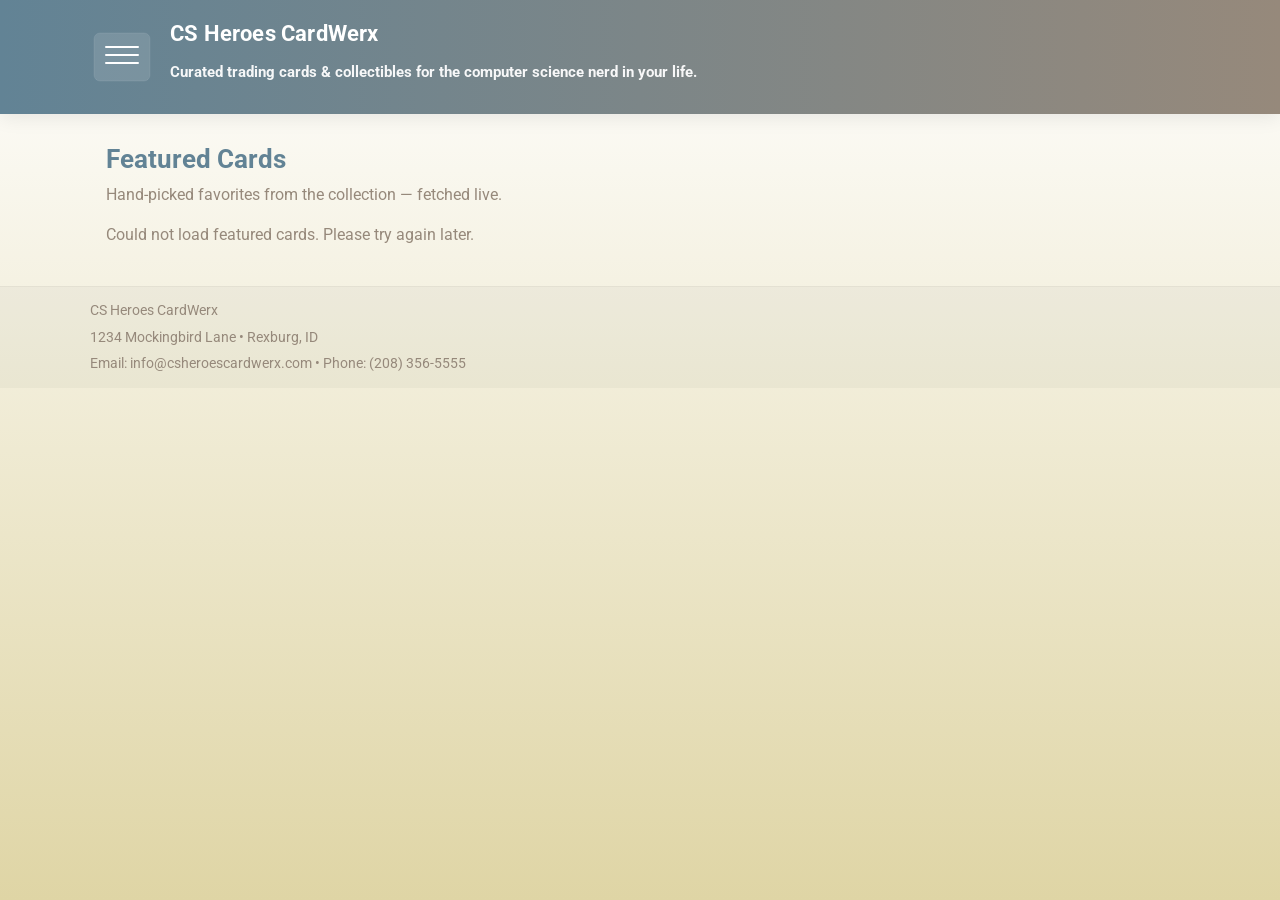
==== web/src/main/resources/static/index.html @ 207fae85 "Tutorial 8-3 Completed" ====
<!doctype html>
<html lang="en">
<head>
    <meta charset="utf-8" />
    <meta name="viewport" content="width=device-width,initial-scale=1" />
    <title>CS Heroes CardWerx — Featured Cards</title>
    <!-- Roboto from Google Fonts -->
    <link rel="preconnect" href="https://fonts.gstatic.com" crossorigin>
    <link href="https://fonts.googleapis.com/css2?family=Roboto:wght@300;400;500;700&display=swap" rel="stylesheet">

    <link rel="stylesheet" href="index.css" />
</head>
<body>
<header class="site-header">
    <div class="brand">
        <!-- simple SVG logo + store name -->
        <svg class="logo" viewBox="0 0 64 64" aria-hidden="true" focusable="false">
            <rect x="4" y="8" width="56" height="48" rx="6" ry="6" />
            <path d="M16 22h32M16 30h32M16 38h32" stroke="#fff" stroke-width="2" stroke-linecap="round"/>
        </svg>
        <div class="title-block">
            <h1 class="store-name">CS Heroes CardWerx</h1>
            <h2 class="tagline">Curated trading cards & collectibles for the computer science nerd in your life.</h2>
        </div>
    </div>
</header>

<main class="main">
    <section class="hero">
        <h2>Featured Cards</h2>
        <p class="lead">Hand-picked favorites from the collection — fetched live.</p>
    </section>

    <section id="featured" class="cards-section" aria-live="polite">
        <div id="status" class="status">Loading featured cards…</div>
        <div id="cards" class="cards-grid" hidden></div>
    </section>
</main>

<footer class="site-footer">
    <div class="footer-inner">
        <div>CS Heroes CardWerx</div>
        <div>1234 Mockingbird Lane • Rexburg, ID</div>
        <div>Email: info@csheroescardwerx.com • Phone: (208) 356-5555</div>
    </div>
</footer>

<script src="index.js" defer></script>
</body>
</html>
---- web/src/main/resources/static/index.css ----
/* index.css - Simple, clean styling using the requested color palette
   Palette:
     #628395  (cool slate)  - primary
     #96897b  (muted taupe)  - secondary
     #dfd5a5  (soft cream)   - light background
     #dbad6a  (warm gold)    - accent
     #cf995f  (darker gold)  - accent2
*/

:root{
    --primary: #628395;
    --secondary: #96897b;
    --bg: #dfd5a5;
    --accent: #dbad6a;
    --accent-2: #cf995f;

    --radius: 10px;
    --max-width: 1100px;
    --gap: 18px;
    --card-shadow: 0 6px 18px rgba(48,48,48,0.08);
    --font-sans: "Roboto", system-ui, -apple-system, "Segoe UI", Roboto, "Helvetica Neue", Arial;
}

*{box-sizing:border-box}
html,body{height:100%}
body{
    margin:0;
    font-family:var(--font-sans);
    background: linear-gradient(180deg, #ffffff 0%, var(--bg) 100%);
    color:#222;
    -webkit-font-smoothing:antialiased;
    -moz-osx-font-smoothing:grayscale;
    line-height:1.4;
}

/* Header */
.site-header{
    background: linear-gradient(90deg,var(--primary), var(--secondary));
    color: #fff;
    padding: 18px 16px;
    box-shadow: 0 4px 18px rgba(0,0,0,0.08);
}
.brand{
    max-width:var(--max-width);
    margin:0 auto;
    display:flex;
    gap:12px;
    align-items:center;
}
.logo{
    width:64px;
    height:64px;
    flex:0 0 64px;
    border-radius:12px;
    fill: rgba(255,255,255,0.12);
    stroke: rgba(255,255,255,0.08);
}
.store-name{
    margin:0;
    font-size:1.4rem;
    font-weight:700;
    letter-spacing:0.2px;
}
.tagline{
    font-size:0.85rem;
    opacity:0.94;
}

/* Main */
.main{max-width:var(--max-width); margin:28px auto; padding:0 16px;}
.hero h2{margin:0 0 6px; color:var(--primary); font-size:1.6rem; display: block;}
.hero .lead{margin:0 0 18px; color:var(--secondary)}

/* Status / loading */
.status{
    color:var(--secondary);
    margin-bottom:12px;
}

/* Cards grid */
.cards-grid{
    display:grid;
    grid-template-columns: repeat(auto-fill, minmax(220px, 1fr));
    gap:var(--gap);
    align-items:start;
}

/* Card */
.card{
    background: #fff;
    border-radius: var(--radius);
    overflow:hidden;
    box-shadow: var(--card-shadow);
    display:flex;
    flex-direction:column;
    min-height:260px;
    transition: transform .15s ease, box-shadow .15s ease;
}
.card:focus-within,
.card:hover{
    transform: translateY(-6px);
    box-shadow: 0 14px 30px rgba(30,30,30,0.12);
    outline: none;
}

.card-media{
    width:100%;
    height:150px;
    display:block;
    background: linear-gradient(135deg, var(--accent), var(--accent-2));
    display:flex;
    align-items:center;
    justify-content:center;
    color:white;
    font-weight:700;
    font-size:1.1rem;
    text-transform:uppercase;
    letter-spacing:0.6px;
}
.card-media img{
    width:100%;
    height:100%;
    object-fit:cover;
    display:block;
}

/* card content */
.card-content{
    padding:12px 14px;
    display:flex;
    flex-direction:column;
    gap:8px;
    flex:1 1 auto;
}
.card-title{
    font-size:1.05rem;
    margin:0;
    color:#222;
    font-weight:600;
}
.card-desc{
    font-size:0.9rem;
    color:#444;
    margin:0;
    flex:1 1 auto;
    overflow:hidden;
    text-overflow:ellipsis;
}
.card-meta{
    display:flex;
    justify-content:space-between;
    align-items:center;
    gap:8px;
    margin-top:8px;
}
.price{
    font-weight:700;
    color:var(--primary);
}
.cta{
    background:var(--accent);
    color:#fff;
    border:none;
    padding:6px 10px;
    border-radius:8px;
    font-weight:600;
    cursor:pointer;
    box-shadow: 0 6px 12px rgba(0,0,0,0.08);
}
.cta:active{transform:translateY(1px)}

/* Footer */
.site-footer{
    margin-top:28px;
    padding:14px 16px;
    background: rgba(0,0,0,0.03);
    color: #222;
    border-top:1px solid rgba(0,0,0,0.04);
}
.footer-inner{
    max-width:var(--max-width);
    margin:0 auto;
    display:flex;
    flex-direction:column;
    gap:6px;
    font-size:0.9rem;
    color:var(--secondary);
}

/* Utilities & responsive tweaks */
@media (min-width:900px){
    .brand{gap:16px}
    .title-block{flex-direction:row; align-items:center; gap:12px}
    .tagline{font-size:0.95rem}
}
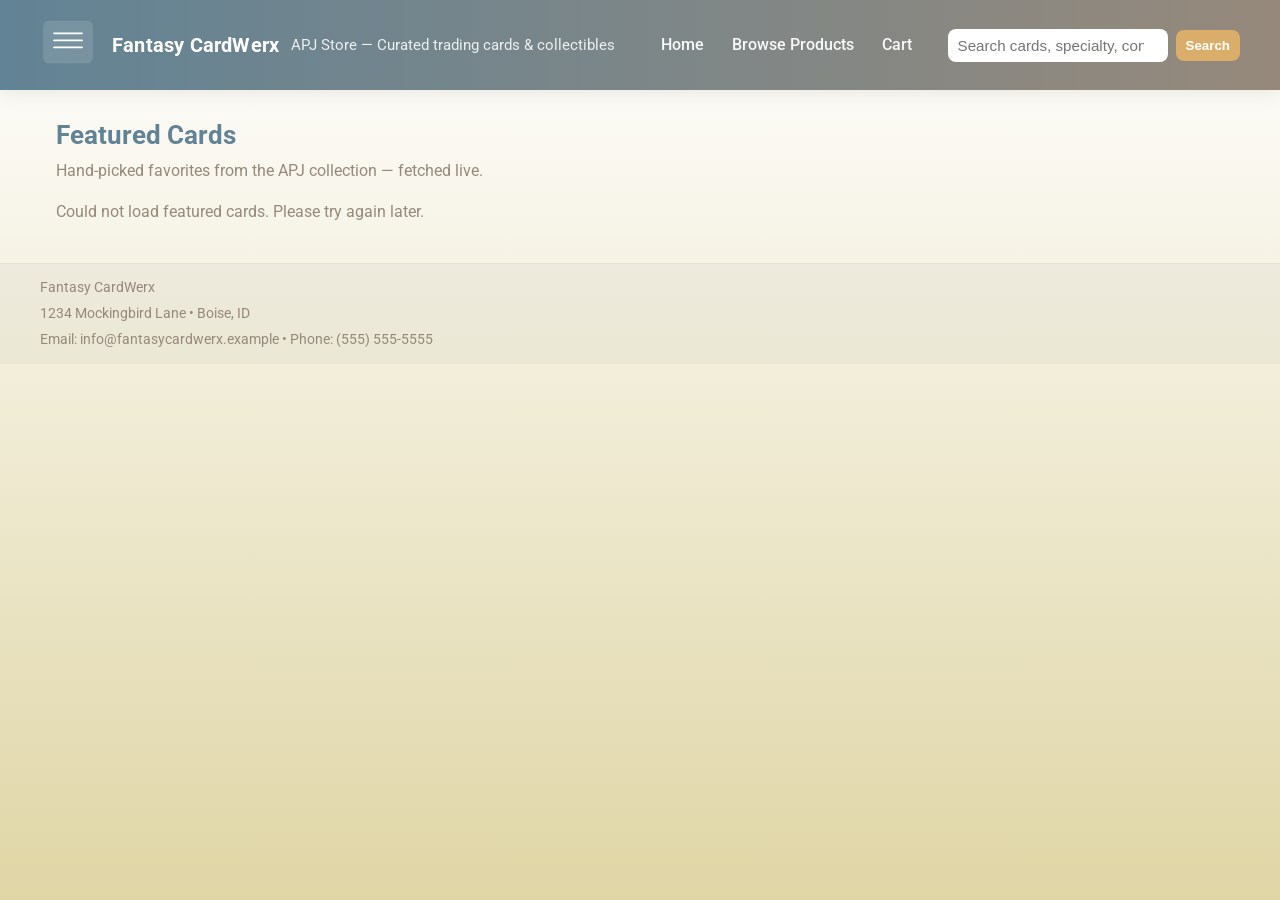
==== commit bdb0c361: "Tutorial 11-3 JMS Order Confirmation" ====
--- a/web/src/main/resources/static/index.html
+++ b/web/src/main/resources/static/index.html
@@ -3,7 +3,11 @@
 <head>
     <meta charset="utf-8" />
     <meta name="viewport" content="width=device-width,initial-scale=1" />
-    <title>CS Heroes CardWerx — Featured Cards</title>
+    <meta http-equiv="Cache-Control" content="no-cache, no-store, must-revalidate" />
+    <meta http-equiv="Pragma" content="no-cache" />
+    <meta http-equiv="Expires" content="0" />
+    <title>Fantasy CardWerx — Featured Cards</title>
+
     <!-- Roboto from Google Fonts -->
     <link rel="preconnect" href="https://fonts.gstatic.com" crossorigin>
     <link href="https://fonts.googleapis.com/css2?family=Roboto:wght@300;400;500;700&display=swap" rel="stylesheet">
@@ -13,22 +17,37 @@
 <body>
 <header class="site-header">
     <div class="brand">
-        <!-- simple SVG logo + store name -->
-        <svg class="logo" viewBox="0 0 64 64" aria-hidden="true" focusable="false">
-            <rect x="4" y="8" width="56" height="48" rx="6" ry="6" />
-            <path d="M16 22h32M16 30h32M16 38h32" stroke="#fff" stroke-width="2" stroke-linecap="round"/>
-        </svg>
+        <a href="index.html" class="logo-link" aria-label="Fantasy CardWerx home">
+            <svg class="logo" viewBox="0 0 64 64" aria-hidden="true" focusable="false">
+                <rect x="4" y="8" width="56" height="48" rx="6" ry="6" />
+                <path d="M16 22h32M16 30h32M16 38h32" stroke="#fff" stroke-width="2" stroke-linecap="round"/>
+            </svg>
+        </a>
+
         <div class="title-block">
-            <h1 class="store-name">CS Heroes CardWerx</h1>
-            <h2 class="tagline">Curated trading cards & collectibles for the computer science nerd in your life.</h2>
+            <a href="index.html" class="store-name-link">
+                <h1 class="store-name">Fantasy CardWerx</h1>
+            </a>
+            <div class="tagline">APJ Store — Curated trading cards & collectibles</div>
         </div>
+
+        <nav class="header-nav" aria-label="Main navigation">
+            <a href="index.html" class="nav-link">Home</a>
+            <a href="product-listing.html" class="nav-link">Browse Products</a>
+            <a href="cart.html" class="nav-link">Cart</a>
+        </nav>
+
+        <form id="searchForm" class="search-form" role="search" aria-label="Search products">
+            <input id="searchInput" class="search-input" type="search" name="q" placeholder="Search cards, specialty, contributor..." autocomplete="off" />
+            <button class="search-btn" type="submit">Search</button>
+        </form>
     </div>
 </header>
 
 <main class="main">
     <section class="hero">
         <h2>Featured Cards</h2>
-        <p class="lead">Hand-picked favorites from the collection — fetched live.</p>
+        <p class="lead">Hand-picked favorites from the APJ collection — fetched live.</p>
     </section>
 
     <section id="featured" class="cards-section" aria-live="polite">
@@ -39,9 +58,9 @@
 
 <footer class="site-footer">
     <div class="footer-inner">
-        <div>CS Heroes CardWerx</div>
-        <div>1234 Mockingbird Lane • Rexburg, ID</div>
-        <div>Email: info@csheroescardwerx.com • Phone: (208) 356-5555</div>
+        <div>Fantasy CardWerx</div>
+        <div>1234 Mockingbird Lane • Boise, ID</div>
+        <div>Email: info@fantasycardwerx.example • Phone: (555) 555-5555</div>
     </div>
 </footer>
 
--- a/web/src/main/resources/static/index.css
+++ b/web/src/main/resources/static/index.css
@@ -1,4 +1,4 @@
-/* index.css - Simple, clean styling using the requested color palette
+/* index.css - Shared stylesheet using the requested color palette
    Palette:
      #628395  (cool slate)  - primary
      #96897b  (muted taupe)  - secondary
@@ -15,7 +15,7 @@
     --accent-2: #cf995f;
 
     --radius: 10px;
-    --max-width: 1100px;
+    --max-width: 1200px;
     --gap: 18px;
     --card-shadow: 0 6px 18px rgba(48,48,48,0.08);
     --font-sans: "Roboto", system-ui, -apple-system, "Segoe UI", Roboto, "Helvetica Neue", Arial;
@@ -37,7 +37,7 @@
 .site-header{
     background: linear-gradient(90deg,var(--primary), var(--secondary));
     color: #fff;
-    padding: 18px 16px;
+    padding: 14px 12px;
     box-shadow: 0 4px 18px rgba(0,0,0,0.08);
 }
 .brand{
@@ -48,27 +48,76 @@
     align-items:center;
 }
 .logo{
-    width:64px;
-    height:64px;
-    flex:0 0 64px;
-    border-radius:12px;
+    width:56px;
+    height:56px;
+    flex:0 0 56px;
+    border-radius:10px;
     fill: rgba(255,255,255,0.12);
     stroke: rgba(255,255,255,0.08);
 }
+.title-block{
+    display:flex;
+    flex-direction:column;
+}
 .store-name{
     margin:0;
-    font-size:1.4rem;
+    font-size:1.25rem;
     font-weight:700;
     letter-spacing:0.2px;
-}
+    color: #fff;
+    text-decoration: none;
+}
+.store-name-link { text-decoration:none; color:inherit; }
 .tagline{
-    font-size:0.85rem;
-    opacity:0.94;
+    font-size:0.82rem;
+    opacity:0.95;
+    color: rgba(255,255,255,0.92);
+}
+
+/* nav + search */
+.header-nav{
+    margin-left:auto;
+    display:flex;
+    gap:12px;
+    align-items:center;
+}
+.nav-link{
+    color: rgba(255,255,255,0.95);
+    text-decoration:none;
+    font-weight:500;
+    padding:6px 8px;
+    border-radius:8px;
+}
+.nav-link:hover{ background: rgba(255,255,255,0.06); }
+.nav-link.active{ background: rgba(255,255,255,0.09); }
+
+.search-form{
+    display:flex;
+    align-items:center;
+    gap:8px;
+    margin-left:12px;
+}
+.search-input{
+    padding:8px 10px;
+    border-radius:8px;
+    border: none;
+    min-width:220px;
+    font-size:0.95rem;
+}
+.search-input:focus{ outline: 3px solid rgba(255,255,255,0.12); }
+.search-btn{
+    padding:8px 10px;
+    border-radius:8px;
+    border:none;
+    background:var(--accent);
+    color:#fff;
+    font-weight:600;
+    cursor:pointer;
 }
 
 /* Main */
 .main{max-width:var(--max-width); margin:28px auto; padding:0 16px;}
-.hero h2{margin:0 0 6px; color:var(--primary); font-size:1.6rem; display: block;}
+.hero h2{margin:0 0 6px; color:var(--primary); font-size:1.6rem;}
 .hero .lead{margin:0 0 18px; color:var(--secondary)}
 
 /* Status / loading */
@@ -77,12 +126,29 @@
     margin-bottom:12px;
 }
 
-/* Cards grid */
+/* Generic cards grid (homepage featured) */
 .cards-grid{
     display:grid;
     grid-template-columns: repeat(auto-fill, minmax(220px, 1fr));
     gap:var(--gap);
     align-items:start;
+}
+
+/* Product listing grid: 5 columns at large sizes, adjust responsively
+   Each page shows up to 20 items, but the grid will display 5 columns where possible
+*/
+.products-grid{
+    display:grid;
+    gap:var(--gap);
+    grid-template-columns: repeat(2, 1fr);
+}
+
+/* Breakpoints to reach 5 columns on wide screens */
+@media (min-width:720px){
+    .products-grid{ grid-template-columns: repeat(3, 1fr); }
+}
+@media (min-width:1000px){
+    .products-grid{ grid-template-columns: repeat(5, 1fr); } /* 5 per row */
 }
 
 /* Card */
@@ -105,7 +171,7 @@
 
 .card-media{
     width:100%;
-    height:150px;
+    height:140px;
     display:block;
     background: linear-gradient(135deg, var(--accent), var(--accent-2));
     display:flex;
@@ -129,17 +195,17 @@
     padding:12px 14px;
     display:flex;
     flex-direction:column;
-    gap:8px;
+    gap:6px;
     flex:1 1 auto;
 }
 .card-title{
-    font-size:1.05rem;
+    font-size:1rem;
     margin:0;
     color:#222;
-    font-weight:600;
+    font-weight:700;
 }
 .card-desc{
-    font-size:0.9rem;
+    font-size:0.86rem;
     color:#444;
     margin:0;
     flex:1 1 auto;
@@ -148,11 +214,17 @@
 }
 .card-meta{
     display:flex;
+    flex-direction:column;
+    gap:6px;
+    margin-top:8px;
+}
+.meta-row{
+    display:flex;
     justify-content:space-between;
-    align-items:center;
     gap:8px;
-    margin-top:8px;
-}
+    align-items:center;
+}
+.meta-left{ font-size:0.85rem; color:var(--secondary); }
 .price{
     font-weight:700;
     color:var(--primary);
@@ -187,6 +259,30 @@
     color:var(--secondary);
 }
 
+/* Pagination */
+.pagination{
+    display:flex;
+    gap:8px;
+    justify-content:center;
+    margin-top:18px;
+    flex-wrap:wrap;
+}
+.page-btn{
+    padding:8px 10px;
+    border-radius:8px;
+    border:none;
+    background:#fff;
+    min-width:40px;
+    text-align:center;
+    cursor:pointer;
+    box-shadow: 0 6px 10px rgba(0,0,0,0.06);
+}
+.page-btn[aria-current="true"]{
+    background:var(--primary);
+    color:#fff;
+    font-weight:700;
+}
+
 /* Utilities & responsive tweaks */
 @media (min-width:900px){
     .brand{gap:16px}
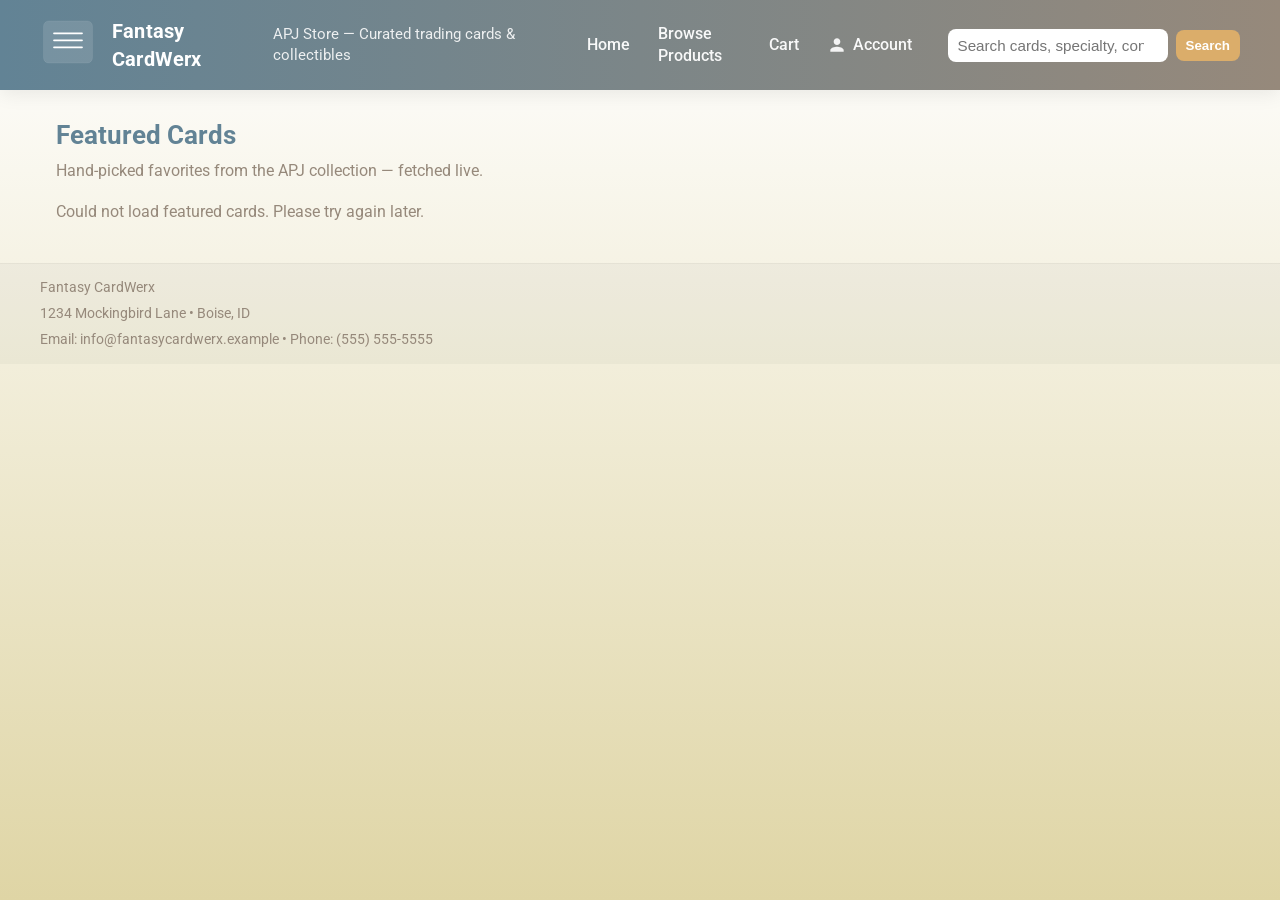
==== commit abd5206c: "Tutorial 12-1: User Profile and Login (simplified)" ====
--- a/web/src/main/resources/static/index.html
+++ b/web/src/main/resources/static/index.html
@@ -35,6 +35,12 @@
             <a href="index.html" class="nav-link">Home</a>
             <a href="product-listing.html" class="nav-link">Browse Products</a>
             <a href="cart.html" class="nav-link">Cart</a>
+            <a href="profile.html" class="nav-link nav-account" aria-label="Account">
+                <svg class="nav-account-icon" viewBox="0 0 24 24" aria-hidden="true" focusable="false" width="20" height="20">
+                    <path fill="currentColor" d="M12 12c2.21 0 4-1.79 4-4s-1.79-4-4-4-4 1.79-4 4 1.79 4 4 4zm0 2c-2.67 0-8 1.34-8 4v2h16v-2c0-2.66-5.33-4-8-4z"/>
+                </svg>
+                <span class="nav-account-text">Account</span>
+            </a>
         </nav>
 
         <form id="searchForm" class="search-form" role="search" aria-label="Search products">
--- a/web/src/main/resources/static/index.css
+++ b/web/src/main/resources/static/index.css
@@ -91,6 +91,20 @@
 .nav-link:hover{ background: rgba(255,255,255,0.06); }
 .nav-link.active{ background: rgba(255,255,255,0.09); }
 
+.nav-account{
+    display:inline-flex;
+    align-items:center;
+    gap:6px;
+}
+.nav-account-icon{
+    display:block;
+    flex-shrink:0;
+    opacity:0.95;
+}
+.nav-account-text{
+    font-weight:500;
+}
+
 .search-form{
     display:flex;
     align-items:center;
@@ -283,6 +297,104 @@
     font-weight:700;
 }
 
+/* Auth + profile (shared) */
+.auth-main,
+.profile-main{
+    display:flex;
+    justify-content:center;
+    align-items:flex-start;
+    padding-top:24px;
+    padding-bottom:48px;
+}
+.auth-card,
+.profile-card{
+    background:#fff;
+    border-radius:var(--radius);
+    box-shadow:var(--card-shadow);
+    padding:24px 28px;
+    max-width:420px;
+    width:100%;
+}
+.auth-card h2,
+.profile-card h2{
+    margin:0 0 12px;
+    color:var(--primary);
+    font-size:1.35rem;
+}
+.auth-hint,
+.profile-note{
+    margin:0 0 18px;
+    font-size:0.92rem;
+    color:#555;
+}
+.auth-form{
+    display:flex;
+    flex-direction:column;
+    gap:12px;
+}
+.auth-label{
+    font-weight:600;
+    font-size:0.88rem;
+    color:#333;
+}
+.auth-input{
+    padding:10px 12px;
+    border-radius:8px;
+    border:1px solid rgba(0,0,0,0.12);
+    font-size:1rem;
+}
+.auth-input:focus{
+    outline:3px solid rgba(98,131,149,0.25);
+    border-color:var(--primary);
+}
+.auth-submit{
+    margin-top:8px;
+    padding:10px 16px;
+    border:none;
+    border-radius:8px;
+    background:var(--primary);
+    color:#fff;
+    font-weight:600;
+    cursor:pointer;
+}
+.auth-submit:hover{ filter:brightness(1.05); }
+.auth-footer{
+    margin:18px 0 0;
+    font-size:0.92rem;
+}
+.auth-footer-link{
+    color:var(--primary);
+    font-weight:600;
+    text-decoration:none;
+}
+.auth-footer-link:hover{ text-decoration:underline; }
+.profile-dl{
+    margin:0;
+    display:grid;
+    grid-template-columns:auto 1fr;
+    gap:8px 16px;
+    align-items:baseline;
+}
+.profile-dl dt{
+    margin:0;
+    font-weight:600;
+    color:var(--secondary);
+}
+.profile-dl dd{
+    margin:0;
+}
+.profile-error{
+    color:#a33;
+    font-size:0.92rem;
+    margin-top:12px;
+}
+.profile-logout-form{
+    margin-top:20px;
+}
+.profile-logout-btn{
+    background:var(--secondary);
+}
+
 /* Utilities & responsive tweaks */
 @media (min-width:900px){
     .brand{gap:16px}
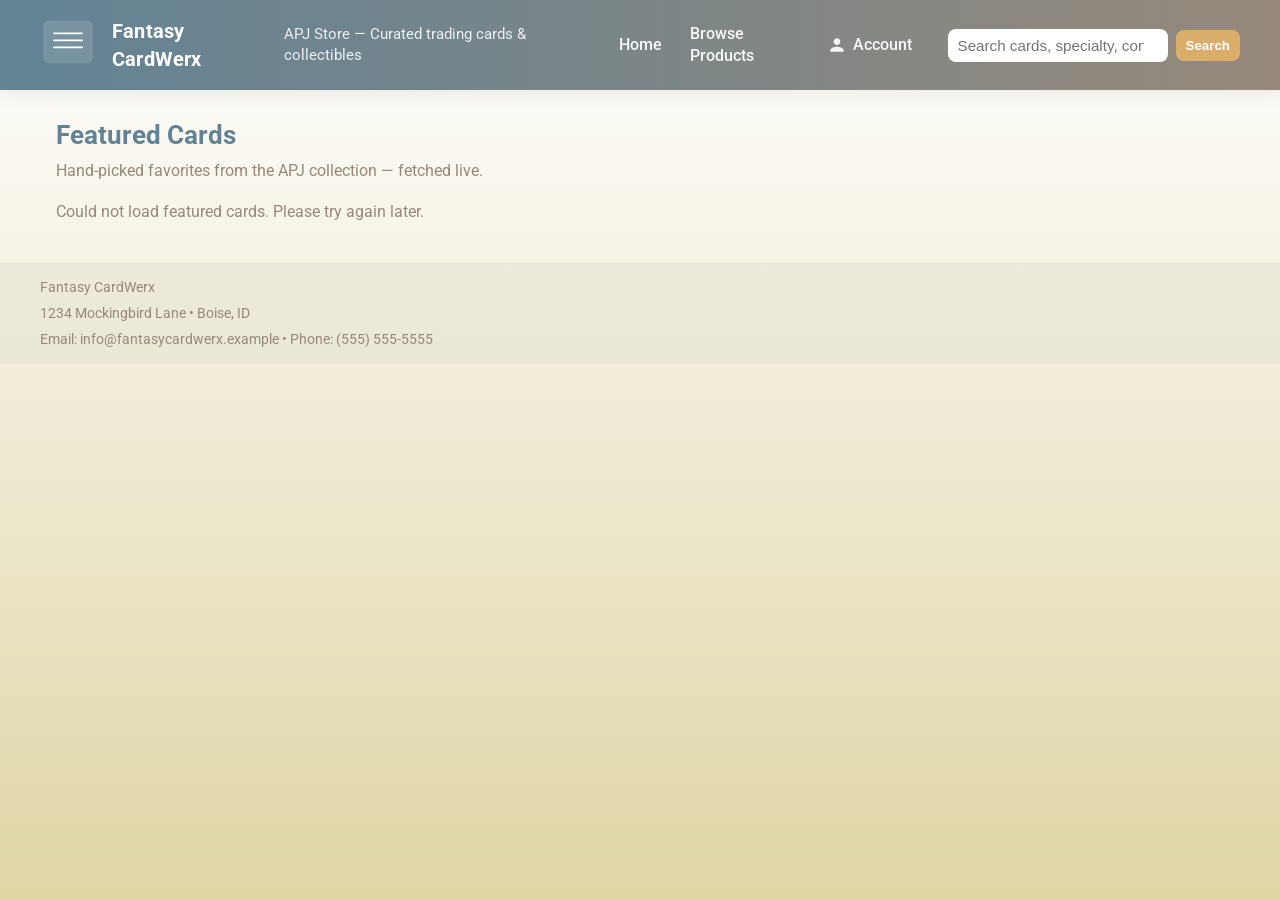
==== commit a681f784: "Tutorial 12-2/3: Stateless JWT auth + Unit and Integration Testing" ====
--- a/web/src/main/resources/static/index.html
+++ b/web/src/main/resources/static/index.html
@@ -34,7 +34,7 @@
         <nav class="header-nav" aria-label="Main navigation">
             <a href="index.html" class="nav-link">Home</a>
             <a href="product-listing.html" class="nav-link">Browse Products</a>
-            <a href="cart.html" class="nav-link">Cart</a>
+            <a href="cart.html" class="nav-link nav-cart" hidden aria-hidden="true">Cart</a>
             <a href="profile.html" class="nav-link nav-account" aria-label="Account">
                 <svg class="nav-account-icon" viewBox="0 0 24 24" aria-hidden="true" focusable="false" width="20" height="20">
                     <path fill="currentColor" d="M12 12c2.21 0 4-1.79 4-4s-1.79-4-4-4-4 1.79-4 4 1.79 4 4 4zm0 2c-2.67 0-8 1.34-8 4v2h16v-2c0-2.66-5.33-4-8-4z"/>
@@ -70,6 +70,7 @@
     </div>
 </footer>
 
+<script src="header-auth.js" defer></script>
 <script src="index.js" defer></script>
 </body>
 </html>
